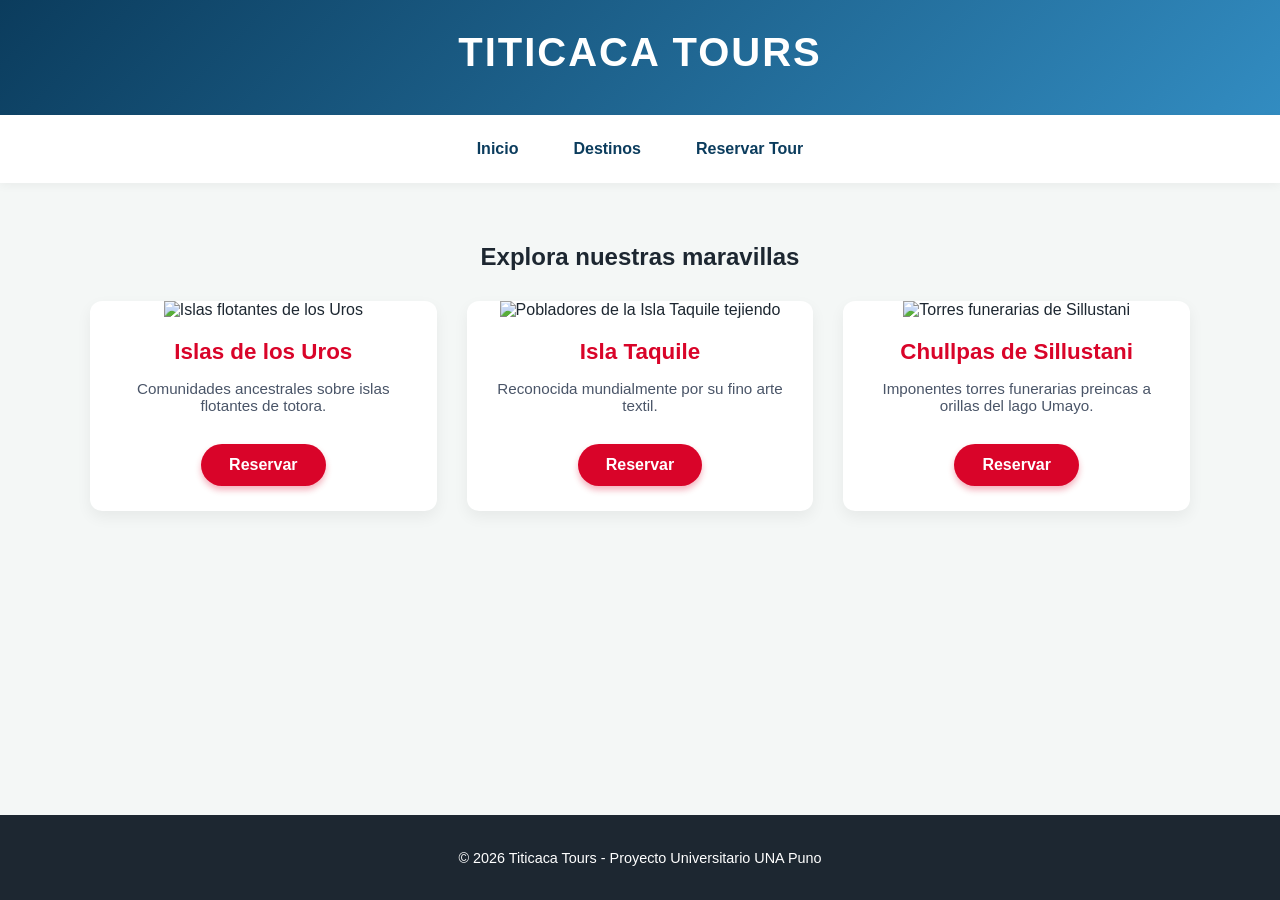
==== destinos.html @ 6a0da159 "Agregada validación de números negativos y cambio de variable a tour" ====
<!DOCTYPE html>
<html lang="es">
<head>
    <meta charset="UTF-8">
    <meta name="viewport" content="width=device-width, initial-scale=1.0">
    <title>Destinos - Titicaca Tours</title>
    <link rel="stylesheet" href="css/style.css">
</head>
<body>
    <header>
        <h1>Titicaca Tours</h1>
    </header>
    <nav>
        <a href="index.html">Inicio</a>
        <a href="destinos.html">Destinos</a>
        <a href="reserva.html">Reservar Tour</a>
    </nav>
    <main>
        <h2 style="text-align: center;">Explora nuestras maravillas</h2>
        <div class="grid-destinos">
            <!-- Tarjeta 1 -->
            <div class="card">
                <img src="img/uros.jpg" alt="Islas flotantes de los Uros">
                <h3>Islas de los Uros</h3>
                <p>Comunidades ancestrales sobre islas flotantes de totora.</p>
                <a href="reserva.html" class="btn">Reservar</a>
            </div>
            <!-- Tarjeta 2 -->
            <div class="card">
                <img src="img/taquile.jpg" alt="Pobladores de la Isla Taquile tejiendo">
                <h3>Isla Taquile</h3>
                <p>Reconocida mundialmente por su fino arte textil.</p>
                <a href="reserva.html" class="btn">Reservar</a>
            </div>
            <!-- Tarjeta 3 -->
            <div class="card">
                <img src="img/sillustani.jpg" alt="Torres funerarias de Sillustani">
                <h3>Chullpas de Sillustani</h3>
                <p>Imponentes torres funerarias preincas a orillas del lago Umayo.</p>
                <a href="reserva.html" class="btn">Reservar</a>
            </div>
        </div>
    </main>
    <footer>
        <p>&copy; 2026 Titicaca Tours - Proyecto Universitario UNA Puno</p>
    </footer>
</body>
</html>
---- css/style.css ----
��/ *   I m p o r t a r   t i p o g r a f � a   m o d e r n a   d e   G o o g l e   F o n t s   * /  
 @ i m p o r t   u r l ( ' h t t p s : / / f o n t s . g o o g l e a p i s . c o m / c s s 2 ? f a m i l y = M o n t s e r r a t : w g h t @ 4 0 0 ; 6 0 0 ; 7 0 0 & d i s p l a y = s w a p ' ) ;  
  
 / *   P a l e t a   T e m � t i c a   " T i t i c a c a   T o u r s "   * /  
 : r o o t   {  
         - - a z u l - t i t i c a c a :   # 0 B 3 C 5 D ;         / *   A z u l   p r o f u n d o   d e l   l a g o   * /  
         - - a z u l - c i e l o :   # 3 2 8 C C 1 ;               / *   A z u l   c l a r o   d e   P u n o   * /  
         - - o r o - t o t o r a :   # F 9 C 0 1 2 ;               / *   A m a r i l l o / D o r a d o   d e   l o s   U r o s   * /  
         - - r o j o - a n d i n o :   # D 9 0 4 2 9 ;             / *   R o j o   v i b r a n t e   t e x t i l   * /  
         - - f o n d o - a p p :   # F 4 F 7 F 6 ;                 / *   G r i s   m u y   c l a r o   p a r a   c o n t r a s t e   * /  
         - - b l a n c o :   # F F F F F F ;  
         - - t e x t o - o s c u r o :   # 1 D 2 7 3 1 ;  
 }  
  
 b o d y   {  
         f o n t - f a m i l y :   ' M o n t s e r r a t ' ,   s a n s - s e r i f ;  
         b a c k g r o u n d - c o l o r :   v a r ( - - f o n d o - a p p ) ;  
         c o l o r :   v a r ( - - t e x t o - o s c u r o ) ;  
         m a r g i n :   0 ;  
         d i s p l a y :   f l e x ;  
         f l e x - d i r e c t i o n :   c o l u m n ;  
         m i n - h e i g h t :   1 0 0 v h ;  
 }  
  
 / *   E n c a b e z a d o   c o n   d e g r a d a d o   d e l   l a g o   * /  
 h e a d e r   {  
         b a c k g r o u n d :   l i n e a r - g r a d i e n t ( 1 3 5 d e g ,   v a r ( - - a z u l - t i t i c a c a )   0 % ,   v a r ( - - a z u l - c i e l o )   1 0 0 % ) ;  
         c o l o r :   v a r ( - - b l a n c o ) ;  
         t e x t - a l i g n :   c e n t e r ;  
         p a d d i n g :   3 0 p x   2 0 p x ;  
         b o x - s h a d o w :   0   4 p x   6 p x   r g b a ( 0 , 0 , 0 , 0 . 1 ) ;  
 }  
  
 h e a d e r   h 1   {  
         m a r g i n :   0   0   1 0 p x   0 ;  
         f o n t - s i z e :   2 . 5 r e m ;  
         t e x t - t r a n s f o r m :   u p p e r c a s e ;  
         l e t t e r - s p a c i n g :   2 p x ;  
 }  
  
 / *   N a v e g a c i � n   m o d e r n a   y   f l o t a n t e   * /  
 n a v   {  
         b a c k g r o u n d - c o l o r :   v a r ( - - b l a n c o ) ;  
         d i s p l a y :   f l e x ;  
         j u s t i f y - c o n t e n t :   c e n t e r ;  
         g a p :   1 5 p x ;  
         p a d d i n g :   1 5 p x ;  
         p o s i t i o n :   s t i c k y ;  
         t o p :   0 ;  
         z - i n d e x :   1 0 0 ;  
         b o x - s h a d o w :   0   2 p x   1 0 p x   r g b a ( 0 , 0 , 0 , 0 . 0 5 ) ;  
 }  
  
 n a v   a   {  
         c o l o r :   v a r ( - - a z u l - t i t i c a c a ) ;  
         t e x t - d e c o r a t i o n :   n o n e ;  
         f o n t - w e i g h t :   6 0 0 ;  
         p a d d i n g :   1 0 p x   2 0 p x ;  
         b o r d e r - r a d i u s :   2 5 p x ;  
         t r a n s i t i o n :   a l l   0 . 3 s   e a s e ;  
 }  
  
 n a v   a : h o v e r ,   n a v   a : f o c u s   {  
         b a c k g r o u n d - c o l o r :   v a r ( - - a z u l - t i t i c a c a ) ;  
         c o l o r :   v a r ( - - b l a n c o ) ;  
         o u t l i n e :   2 p x   s o l i d   v a r ( - - o r o - t o t o r a ) ;  
         t r a n s f o r m :   t r a n s l a t e Y ( - 2 p x ) ;  
 }  
  
 / *   C o n t e n e d o r   P r i n c i p a l   * /  
 m a i n   {  
         f l e x - g r o w :   1 ;  
         p a d d i n g :   4 0 p x   2 0 p x ;  
         m a x - w i d t h :   1 1 0 0 p x ;  
         m a r g i n :   0   a u t o ;  
         w i d t h :   1 0 0 % ;  
 }  
  
 / *   S e c c i � n   H e r o   ( I n i c i o )   * /  
 . h e r o   {  
         t e x t - a l i g n :   c e n t e r ;  
         b a c k g r o u n d - c o l o r :   v a r ( - - b l a n c o ) ;  
         p a d d i n g :   0 ;  
         b o r d e r - r a d i u s :   1 2 p x ;  
         b o x - s h a d o w :   0   1 0 p x   2 0 p x   r g b a ( 0 , 0 , 0 , 0 . 0 8 ) ;  
         m a r g i n - b o t t o m :   4 0 p x ;  
         o v e r f l o w :   h i d d e n ;  
 }  
  
 . h e r o   h 2   {  
         c o l o r :   v a r ( - - a z u l - t i t i c a c a ) ;  
         m a r g i n - t o p :   3 0 p x ;  
         f o n t - s i z e :   2 r e m ;  
 }  
  
 . h e r o   p   {  
         p a d d i n g :   0   3 0 p x ;  
         f o n t - s i z e :   1 . 1 r e m ;  
         c o l o r :   # 4 A 5 5 6 8 ;  
         l i n e - h e i g h t :   1 . 6 ;  
 }  
  
 . h e r o   i m g   {  
         w i d t h :   1 0 0 % ;  
         m a x - h e i g h t :   4 5 0 p x ;  
         o b j e c t - f i t :   c o v e r ;  
         d i s p l a y :   b l o c k ;  
         m a r g i n - t o p :   2 0 p x ;  
 }  
  
 / *   C u a d r � c u l a   d e   D e s t i n o s   ( T a r j e t a s   e l e g a n t e s )   * /  
 . g r i d - d e s t i n o s   {  
         d i s p l a y :   g r i d ;  
         g r i d - t e m p l a t e - c o l u m n s :   r e p e a t ( a u t o - f i t ,   m i n m a x ( 3 0 0 p x ,   1 f r ) ) ;  
         g a p :   3 0 p x ;  
         m a r g i n - t o p :   3 0 p x ;  
 }  
  
 . c a r d   {  
         b a c k g r o u n d :   v a r ( - - b l a n c o ) ;  
         b o r d e r - r a d i u s :   1 2 p x ;  
         o v e r f l o w :   h i d d e n ;  
         b o x - s h a d o w :   0   6 p x   1 5 p x   r g b a ( 0 , 0 , 0 , 0 . 0 6 ) ;  
         t r a n s i t i o n :   t r a n s f o r m   0 . 3 s   e a s e ,   b o x - s h a d o w   0 . 3 s   e a s e ;  
         t e x t - a l i g n :   c e n t e r ;  
         p a d d i n g - b o t t o m :   2 5 p x ;  
 }  
  
 . c a r d : h o v e r   {  
         t r a n s f o r m :   t r a n s l a t e Y ( - 1 0 p x ) ;  
         b o x - s h a d o w :   0   1 2 p x   2 5 p x   r g b a ( 0 , 0 , 0 , 0 . 1 5 ) ;  
 }  
  
 . c a r d   i m g   {  
         w i d t h :   1 0 0 % ;  
         h e i g h t :   2 2 0 p x ;  
         o b j e c t - f i t :   c o v e r ;  
 }  
  
 . c a r d   h 3   {  
         c o l o r :   v a r ( - - r o j o - a n d i n o ) ;  
         m a r g i n :   2 0 p x   0   1 0 p x ;  
         f o n t - s i z e :   1 . 4 r e m ;  
 }  
  
 . c a r d   p   {  
         p a d d i n g :   0   2 0 p x ;  
         c o l o r :   # 4 A 5 5 6 8 ;  
         f o n t - s i z e :   0 . 9 5 r e m ;  
 }  
  
 / *   B o t o n e s   i n t e r a c t i v o s   ( L l a m a d o s   a   l a   a c c i � n )   * /  
 . b t n   {  
         d i s p l a y :   i n l i n e - b l o c k ;  
         b a c k g r o u n d - c o l o r :   v a r ( - - r o j o - a n d i n o ) ;  
         c o l o r :   v a r ( - - b l a n c o ) ;  
         p a d d i n g :   1 2 p x   2 8 p x ;  
         t e x t - d e c o r a t i o n :   n o n e ;  
         f o n t - w e i g h t :   7 0 0 ;  
         b o r d e r - r a d i u s :   3 0 p x ;  
         m a r g i n - t o p :   1 5 p x ;  
         t r a n s i t i o n :   b a c k g r o u n d   0 . 3 s   e a s e ,   t r a n s f o r m   0 . 2 s   e a s e ;  
         b o r d e r :   n o n e ;  
         c u r s o r :   p o i n t e r ;  
         b o x - s h a d o w :   0   4 p x   6 p x   r g b a ( 2 1 7 ,   4 ,   4 1 ,   0 . 3 ) ;  
 }  
  
 . b t n : h o v e r ,   . b t n : f o c u s   {  
         b a c k g r o u n d - c o l o r :   # B 0 0 3 2 1 ;  
         t r a n s f o r m :   s c a l e ( 1 . 0 5 ) ;  
 }  
  
 / *   F o r m u l a r i o s   A c c e s i b l e s   -   M a n t i e n e   c u m p l i m i e n t o   P - 0 3   * /  
 f o r m   {  
         b a c k g r o u n d :   v a r ( - - b l a n c o ) ;  
         p a d d i n g :   4 0 p x ;  
         b o r d e r - r a d i u s :   1 2 p x ;  
         b o x - s h a d o w :   0   1 0 p x   2 5 p x   r g b a ( 0 , 0 , 0 , 0 . 0 8 ) ;  
         m a x - w i d t h :   6 0 0 p x ;  
         m a r g i n :   0   a u t o ;  
         b o r d e r - t o p :   5 p x   s o l i d   v a r ( - - o r o - t o t o r a ) ;  
 }  
  
 . f o r m - g r o u p   {  
         m a r g i n - b o t t o m :   2 5 p x ;  
 }  
  
 l a b e l   {  
         d i s p l a y :   b l o c k ;  
         f o n t - w e i g h t :   6 0 0 ;  
         m a r g i n - b o t t o m :   8 p x ;  
         c o l o r :   v a r ( - - a z u l - t i t i c a c a ) ;  
 }  
  
 i n p u t ,   s e l e c t ,   t e x t a r e a   {  
         w i d t h :   1 0 0 % ;  
         p a d d i n g :   1 4 p x ;  
         b o r d e r :   2 p x   s o l i d   # E 2 E 8 F 0 ;  
         b o r d e r - r a d i u s :   8 p x ;  
         f o n t - s i z e :   1 6 p x ;  
         b o x - s i z i n g :   b o r d e r - b o x ;  
         f o n t - f a m i l y :   ' M o n t s e r r a t ' ,   s a n s - s e r i f ;  
         t r a n s i t i o n :   b o r d e r - c o l o r   0 . 3 s   e a s e ;  
 }  
  
 i n p u t : f o c u s ,   s e l e c t : f o c u s ,   t e x t a r e a : f o c u s   {  
         o u t l i n e :   n o n e ;  
         b o r d e r - c o l o r :   v a r ( - - a z u l - t i t i c a c a ) ;  
         b o x - s h a d o w :   0   0   0   3 p x   r g b a ( 1 1 ,   6 0 ,   9 3 ,   0 . 1 ) ;  
 }  
  
 f o r m   . b t n   {  
         w i d t h :   1 0 0 % ;  
         f o n t - s i z e :   1 . 1 r e m ;  
         p a d d i n g :   1 5 p x ;  
         b a c k g r o u n d - c o l o r :   v a r ( - - o r o - t o t o r a ) ;  
         c o l o r :   v a r ( - - t e x t o - o s c u r o ) ;  
         b o x - s h a d o w :   0   4 p x   6 p x   r g b a ( 2 4 9 ,   1 9 2 ,   1 8 ,   0 . 3 ) ;  
 }  
  
 f o r m   . b t n : h o v e r   {  
         b a c k g r o u n d - c o l o r :   # E 0 A 8 0 0 ;  
 }  
  
 / *   P i e   d e   p � g i n a   * /  
 f o o t e r   {  
         b a c k g r o u n d - c o l o r :   v a r ( - - t e x t o - o s c u r o ) ;  
         c o l o r :   v a r ( - - b l a n c o ) ;  
         t e x t - a l i g n :   c e n t e r ;  
         p a d d i n g :   2 0 p x ;  
         m a r g i n - t o p :   a u t o ;  
         f o n t - s i z e :   0 . 9 r e m ;  
 } 
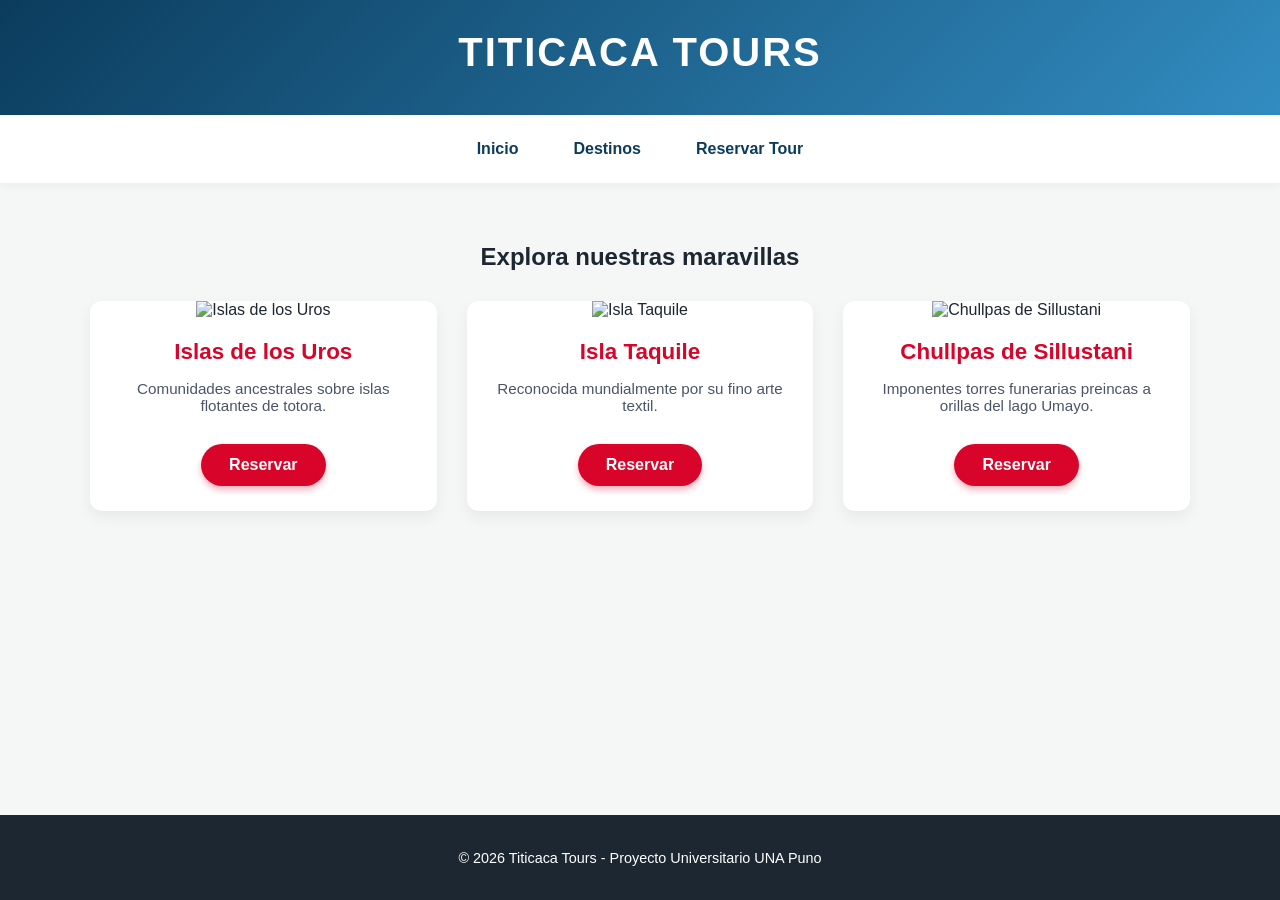
==== commit 5b6c3d06: "Entrega de la practicaG-06" ====
--- a/destinos.html
+++ b/destinos.html
@@ -17,32 +17,13 @@
     </nav>
     <main>
         <h2 style="text-align: center;">Explora nuestras maravillas</h2>
-        <div class="grid-destinos">
-            <!-- Tarjeta 1 -->
-            <div class="card">
-                <img src="img/uros.jpg" alt="Islas flotantes de los Uros">
-                <h3>Islas de los Uros</h3>
-                <p>Comunidades ancestrales sobre islas flotantes de totora.</p>
-                <a href="reserva.html" class="btn">Reservar</a>
-            </div>
-            <!-- Tarjeta 2 -->
-            <div class="card">
-                <img src="img/taquile.jpg" alt="Pobladores de la Isla Taquile tejiendo">
-                <h3>Isla Taquile</h3>
-                <p>Reconocida mundialmente por su fino arte textil.</p>
-                <a href="reserva.html" class="btn">Reservar</a>
-            </div>
-            <!-- Tarjeta 3 -->
-            <div class="card">
-                <img src="img/sillustani.jpg" alt="Torres funerarias de Sillustani">
-                <h3>Chullpas de Sillustani</h3>
-                <p>Imponentes torres funerarias preincas a orillas del lago Umayo.</p>
-                <a href="reserva.html" class="btn">Reservar</a>
-            </div>
+        <div class="grid-destinos" id="catalogo-tours">
+            <!-- El JavaScript generará las tarjetas aquí automáticamente -->
         </div>
     </main>
     <footer>
         <p>&copy; 2026 Titicaca Tours - Proyecto Universitario UNA Puno</p>
     </footer>
+    <script src="js/app.js"></script>
 </body>
 </html>
